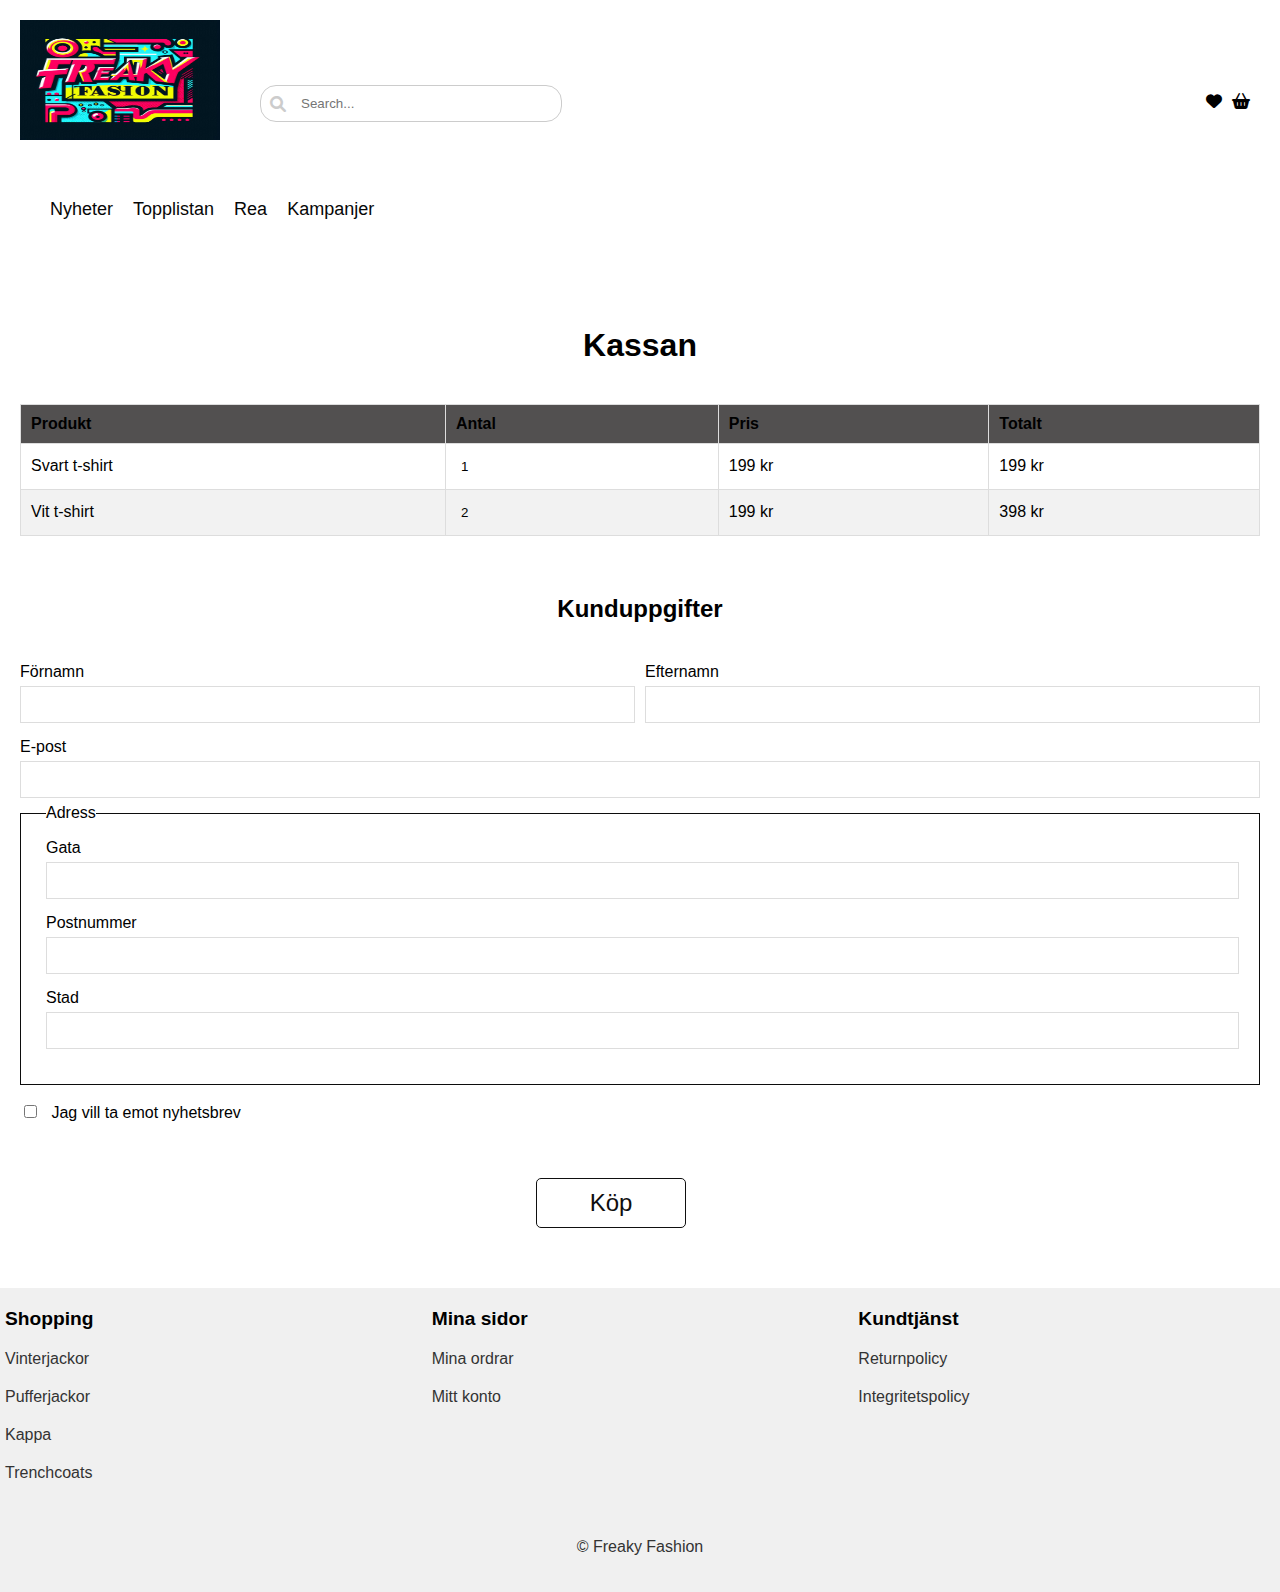
==== Freaky Fashion/checkout.html @ 6fb2a0cd "Freaky Fashion upload" ====
<!DOCTYPE html>
<html lang="sv">
    <head>
        <meta charset="UTF-8">
        <meta name="viewport" content="width=device-width, initial-scale=1.0">
        <title>Checkout</title>
        <link rel="stylesheet" href="Checkout-styles.css">
        <link rel="stylesheet" href="https://cdnjs.cloudflare.com/ajax/libs/font-awesome/6.0.0-beta3/css/all.min.css">
    </head>
<body>
    <header>
        <img src="./img/Freaky Fashion Logo.jfif" alt="Freaky Fashion Logo" class="logo">
        <div class="search-container">
            <i class="< class= fa-solid fa-magnifying-glass"></i>
            <input type="text" placeholder="Search..." class="search-bar">
        </div>
        <div class="header-icons">
            <a href="#"><i class="fas fa-heart header-icon"></i></a>
            <a href="#"><i class="fas fa-shopping-basket header-icon"></i></a>
        </div>
        <nav class="header-nav-menu">
            <ul>
                <li><a href="#">Nyheter</a></li>
                <li><a href="#">Topplistan</a></li>
                <li><a href="#">Rea</a></li>
                <li><a href="#">Kampanjer</a></li>
            </ul>
        </nav>    
    </header>
    <main>
        <section class="checkout-original">
            <h2 class="checkout-title">Kassan</h2>
            <div class="checkout-item1">
                <div class="product-header">
                    <div class="quantity-container">
                        <input type="number" class="quantity" value="1" min="1"> <span>x</span>
                    </div>
                    <h3>Svart t-shirt</h3>
                    <p class="price">199 SEK</p>
                </div>
                <p>199 SEK</p>
            </div>
            <div class="checkout-item2">
                <div class="product-header">
                    <div class="quantity-container">
                        <input type="number" class="quantity" value="1" min="1"> <span>x</span>
                    </div>
                    <h3>Vit t-shirt</h3>
                    <p class="price">398 SEK</p>
                </div>
                <p>199 SEK</p>
            </div>
            <!-- Add more items as needed -->
        </section>

        <section class="checkout-table">
            <h2 class="checkout-title-table">Kassan</h2>
            <table class="checkout-table-unique">
                <thead>
                    <tr>
                        <th>Produkt</th>
                        <th>Antal</th>
                        <th>Pris</th>
                        <th>Totalt</th>
                    </tr>
                </thead>
                <tbody>
                    <tr>
                        <td>Svart t-shirt</td>
                        <td><input type="number" class="quantity" value="1" min="1"></td>
                        <td>199 kr</td>
                        <td>199 kr</td>
                    </tr>
                    <tr>
                        <td>Vit t-shirt</td>
                        <td><input type="number" class="quantity" value="2" min="1"></td>
                        <td>199 kr</td>
                        <td>398 kr</td>
                    </tr>
                    <!-- Add more items as needed -->
                </tbody>
            </table>
        </section>

        <section class="customer-info">
            <h2 class="customer-info-title">Kunduppgifter</h2>
            <form>
                <div class="name-container">
                    <div class="field-container">
                        <label for="first-name">Förnamn</label>
                        <input type="text" id="first-name" name="first-name" required>
                    </div>
                    <div class="field-container">
                        <label for="last-name">Efternamn</label>
                        <input type="text" id="last-name" name="last-name" required>
                    </div>
                </div>
                
                <div class="email-container">
                    <label for="email">E-post</label>
                    <input type="email" id="email" name="email" required>
                </div>
                
                <div class="address-container">
                    <div class="form-title">Adress</div>
                    <label for="street">Gata</label>
                    <input type="text" id="street" name="street" required>
                    
                    <label for="zip">Postnummer</label>
                    <input type="text" id="zip" name="zip" required>
                    
                    <label for="city">Stad</label>
                    <input type="text" id="city" name="city" required>
                </div>
                
                <label for="newsletter">
                    <input type="checkbox" id="newsletter" name="newsletter">
                    Jag vill ta emot nyhetsbrev
                </label>                
            </form>
            <div><button type="submit">Köp</button></div>
        </section>

        <!-- Features Navigation Menu -->
        <section class="features">
            <nav class="features-nav">
                <ul>
                    <li><a href="#"><i class="fa-solid fa-earth-europe"></i> Gratis frakt och returer</a></li>
                    <li><a href="#"><i class="fa-solid fa-jet-fighter"></i> Expressfrakt</a></li>
                    <li><a href="#"><i class="fa-solid fa-shield"></i> Säkra betalningar</a></li>
                    <li><a href="#"><i class="fa-regular fa-face-smile"></i> Nyheter varje dag</a></li>
                </ul>
            </nav>
        </section>

        <!-- Accordion Component for less than 640px -->
        <section class="accordion">
            <div class="accordion-item">
                <button class="accordion-header">Shopping</button>
                <div class="accordion-content" style="display: block;">
                    <ul>
                        <li><a href="#">Vinterjackor</a></li>
                        <li><a href="#">Pufferjackor</a></li>
                        <li><a href="#">Kappa</a></li>
                        <li><a href="#">Trenchcoats</a></li>
                    </ul>
                </div>
            </div>
            <div class="accordion-item">
                <button class="accordion-header">Mina sidor</button>
                <div class="accordion-content">
                    <ul>
                        <li><a href="#">Mina ordrar</a></li>
                        <li><a href="#">Mitt konto</a></li>
                    </ul>
                </div>
            </div>
            <div class="accordion-item">
                <button class="accordion-header">Kundtjänst</button>
                <div class="accordion-content">
                    <ul>
                        <li><a href="#">Returnpolicy</a></li>
                        <li><a href="#">Integritetspolicy</a></li>
                    </ul>
                </div>
            </div>
        </section>

            <!-- Accordion Component for min-width 640px -->
    <section class="accordion-lg">
        <div class="accordion-column">
            <h3>Shopping</h3>
            <ul>
                <li><a href="#">Vinterjackor</a></li>
                <li><a href="#">Pufferjackor</a></li>
                <li><a href="#">Kappa</a></li>
                <li><a href="#">Trenchcoats</a></li>
            </ul>
        </div>
        <div class="accordion-column">
            <h3>Mina sidor</h3>
            <ul>
                <li><a href="#">Mina ordrar</a></li>
                <li><a href="#">Mitt konto</a></li>
            </ul>
        </div>
        <div class="accordion-column">
            <h3>Kundtjänst</h3>
            <ul>
                <li><a href="#">Returnpolicy</a></li>
                <li><a href="#">Integritetspolicy</a></li>
            </ul>
        </div>
    </section>

    <!-- Footer for less than 640px -->
    <footer class="footer">
        <p>© Freaky Fashion</p>
    </footer>

        
    </main>
</body>
</html>
---- Freaky Fashion/Checkout-styles.css ----
body {
    margin: 0;
    font-family: Arial, sans-serif;
}
header {
    display: flex-row;
    justify-content: center;
    align-items: center;
    background-color: #ffffff;
    padding: 20px;
}

.logo {
    height: 200px; /* Set the desired height */
    width: 100%;  /* Set the desired width */
}

.search-container {
    position: relative;
    width: 80%;
    max-width: 300px;
    margin-top: 10px;
}

.search-bar {
    margin-top: 10px;
    padding: 10px 10px 10px 40px;
    width: 80%;
    max-width: 300px;
    border: 1px solid #ccc;
    border-radius: 16px;
}

.fa-magnifying-glass {
    position: absolute;
    left: 11px;
    top: 30px;
    transform: translateY(-50%);
    color: #ccc; /* Grayed out color */
}

.header-icons {
    text-decoration: none;
}

.header-icon {
    position: relative;
    top: -25px;
    left: 310px;
    margin-right: 10px;
    cursor: pointer;
    text-decoration: none;
}

.header-icons a {
    color: inherit;
    text-decoration: none;
}

.header-nav-menu ul {
    list-style: none;
    padding: 10px;
    margin: 10px;
    display: flex;
    flex-direction: column;
    align-items: left;
    margin-bottom: 0;
}

.header-nav-menu ul li {
    margin: 10px 0;
}

.header-nav-menu ul li a {
    color: rgb(7, 7, 7);
    text-decoration: none;
    font-size: 18px;
}

.features {
    margin: 40px 20px;
    text-align: center;
}

.features-nav ul {
    list-style: none;
    padding: 0;
    margin: 0;
    display: flex;
    flex-direction: column; /* Default to vertical layout */
    align-items: flex-start; /* Default to left alignment */
    text-align: left;
}

.features-nav ul li {
    margin: 20px 0;
    padding: 10px;
}

.features-nav ul li a {
    text-decoration: none;
    font-size: 1.5em;
    padding: 0px 10px 10px 10px;
    gap: 10px 10px 10px 10px;
    color: #333;
    font-weight: bold;
    transition: color 0.3s;
}

.features-nav ul li a:hover {
    color: #ff4081;
}

/* Accordion styles */
.accordion {
    margin: 20px 0;
}

.accordion-item {
    border: 1px solid #ccc;
    border-radius: 5px;
    margin-bottom: 10px;
}

.accordion-header {
    background-color: #f7f7f7;
    padding: 10px;
    font-size: 1em;
    font-weight: bold;
    text-align: left;
    cursor: pointer;
    border: none;
    width: 100%;
    text-align: left;
}

.accordion-item:first-child .accordion-header {
    background-color: #5983af;
    border: 1px solid #070707
}

.accordion-content {
    display: none;
    padding: 10px;
    background-color: #fff;
    border-top: 1px solid #ccc;
}

.accordion-content ul {
    list-style: none;
    padding: 0;
    margin: 0;
}

.accordion-content ul li {
    margin: 5px 0;
    padding-left: 15px; /* Add padding to the left of the list items for indent*/
}

.accordion-content ul li a {
    text-decoration: none;
    color: #333;
    transition: color 0.3s;
}

.accordion-content ul li a:hover {
    color: #ff4081;
}

/* Accordion styles for min-width 640px */
.accordion-lg {
    display: none; /* Hide by default */
    background-color: #f0f0f0; /* Gray background */
    padding: 0px;
    display: flex;
    justify-content: flex-start;
    gap: 0px;
}

.accordion-column {
    flex: 1;
    margin: 0 5px;
}

.accordion-column h3 {
    font-size: 1.2em;
    margin-bottom: 10px;
}

.accordion-column ul {
    list-style: none;
    padding: 0;
    margin: 0;
}

.accordion-column ul li {
    margin: 20px 0;
}

.accordion-column ul li a {
    text-decoration: none;
    color: #333;
    transition: color 0.3s;
}

.accordion-column ul li a:hover {
    color: #ff4081;
}

/* Footer styles */
.footer {
    text-align: center;
    padding: 20px;
    background-color: #f7f7f7;
    font-size: 1em;
    color: #333;
}

.checkout-original {
    text-align: center;
    padding: 20px;
}

.checkout-original h2 {
    font-size: 2em;
    margin-bottom: 40px;
}

.checkout-item1, .checkout-item2 {
    border: 1px solid #ddd;
    padding: 10px 10px;
    margin: 0px;
}

.checkout-item1 p , .checkout-item2 p {
    text-align: left;
    position: relative;
    left: 0px;
    top: 0px;
    margin: 10px 0;
    color: #5c5a5a;
}

.product-header {
    display: flex;
    justify-content: space-between;
   align-items: center;
}

.quantity-container {
    display: flex;
    align-items: center;
}

.quantity {
    margin-right: 5px;
    padding: 5px;
    width: 30px;
    border: none;
}

.product-header h3 {
    position: absolute;
    left: 125px;
    margin-left: 0px; /* Move the product name to the left */
    text-align: left;
}

.checkout-table {
    display: none; /* Hide by default */
    padding: 20px;
}

.checkout-table h2 {
    text-align: center;
    font-size: 2em;
    margin-bottom: 20px;
}

.checkout-table-unique {
    width: 100%;
    border-collapse: collapse;
    margin-top: 20px;
}

.checkout-table-unique th, .checkout-table td {
    border: 1px solid #ddd;
    padding: 10px;
    text-align: left;
}

.checkout-table-unique th {
    background-color: #f8f8f8;
}

.checkout-table-unique tr:nth-child(even) {
    background-color: #f2f2f2; /* Light gray background for even rows */
}

.checkout-table-unique tr:hover {
    background-color: #ddd; /* Darker background on hover */
}

.checkout-table-unique td input.quantity {
    background-color: inherit;
}

.quantity-table {
    width: 50px;
    border: none;
    text-align: center;
    background-color: inherit;
}

.customer-info {
    padding: 20px;
}

.customer-info h2 {
    margin-bottom: 40px;
    text-align: center;
}

.customer-info-title {
    margin-bottom: 20px;
}

.customer-info form {
    display: flex;
    flex-direction: column;
}

.customer-info label {
    margin-bottom: 5px;
}

.customer-info input {
    margin-bottom: 15px;
    padding: 10px;
    border: 1px solid #ddd;
    border-radius: 0px;
}

.customer-info .name-container {
    display: flex;
    flex: 1 1 100%;
    justify-content: space-between;
}

.customer-info .field-container {
    flex: 1 1 48%; /* Adjust the width as needed */
    margin-right: 10px;
    display: flex;
    flex-direction: column;
}

.customer-info .field-container:last-of-type {
    margin-right: 0;
}


.customer-info .email-container {
    flex: 1 1 100%;
    display: flex;
    flex-direction: column;
}

.address-container {
    background-color: #ffffff; /* Darker background color */
    padding: 25px 20px 20px 25px;
    position: relative;
    margin-left: 0px; /* Indent the container */
    border: 1px solid #0c0c0c;
    border-radius: 0px;
    display: flex;
    flex-direction: column;
}

.form-title {
position: absolute;
top: -10px;
left: 23x;
background-color: #ffffff;
}

.customer-info button {
    position: relative;
    top: 20px;
    left: 170px;
    color: #0f0f0f;
    background-color: #ffffff;
    border: 1px solid #0f0f0f;
    border-radius: 5px;
    padding: 10px 80px;
    margin-top: 20px;
    margin-left: 20px;
    margin-bottom: 20px;
    cursor: pointer;
    font-size: 1.5em;
    align-items: center;
}

.customer-info button:hover {
    background-color: #555;
}

.customer-info input[type="checkbox"] {
    margin-top: 20px;
    margin-right: 10px;
}

.customer-info .newsletter-container {
    display: flex;
    align-items: left;
    margin-top: 20px;
}

.accordion-lg {
    display: none;
}













/* Media query for min-width 640px */
@media (min-width: 640px) {

    .accordion {
        display: none; /* Hide accordion for larger screens */
    }
    header {
        flex-direction: row;
        justify-content: space-between;
    }
    
    .logo {
        height: 120px; /* Adjusted height */
        width: 200px;  /* Adjusted width */
    }

    .search-bar {
        position: relative;
        top: -6.5em;
        left: 16.5em;
        margin-top: -0;
        margin-left: 20px;
        width: 250px;
    }

    .fa-magnifying-glass {
        position: relative;
        left: 250px;
        top: -50px;
        z-index: 10;
    }

    .header-icons {
        position:absolute;
        z-index: 10;
        top: 118px;
        right: 330px;
        display: flex;
        align-items: center;
        margin-left: auto;
    }

    .header-nav-menu ul {
        flex-direction: row;
        align-items: center;
        position: relative;
        top: -30px;
    }

    .header-nav-menu ul li {
        margin: 0 10px;
    }

    .checkout-original {
        display: flex;
        flex-direction: column;
        align-items: center;
    }

    .checkout-item1, .checkout-item2 {
        width: 50%;
    }

    .checkout-original {
        display: none; /* Hide the original section */
    }

    .checkout-table {
        display: block; /* Show the table section */
    }

    .checkout-table h2 {
        margin-bottom: 40px;
    }
    .checkout-table-unique th {
        background-color: #525050;
    }

    .customer-info form {
        flex-direction: row;
        flex-wrap: wrap;
    }

    .customer-info .name-container {
        display: flex;
        flex: 1 1 100%;
        justify-content: space-between;
    }

    .customer-info .name-container .field-container {
        flex: 1 1 48%; /* Adjust the width as needed */
        margin-right: 10px;
        display: flex;
        flex-direction: column;
    }

    .customer-info .name-container .field-container:last-of-type {
        margin-right: 0;
    }

    .customer-info .email-container {
        flex: 1 1 100%;
    }

    .address-container {
        flex: 1 1 100%;
        margin-left: 0; /* Reset the margin */
    }

    .accordion {
        display: none;
    }

    .accordion-lg {
        display: grid;
        grid-template-columns: repeat(3, 1fr);
    }

    .features-nav {
        display: none;
        grid-template-columns: repeat(2, 1fr);
        grid-template-rows: repeat(2, auto);
        gap: 20px;
    }

    .footer {
        background-color: #f0f0f0;
    }

    .customer-info button {
        position: relative;
        text-align: center;
        align-items: center;
        padding: 10px;
        width: 150px;
        border-radius: 5px;
        top: 20px;
        left: 40%;
    }
        





    








}
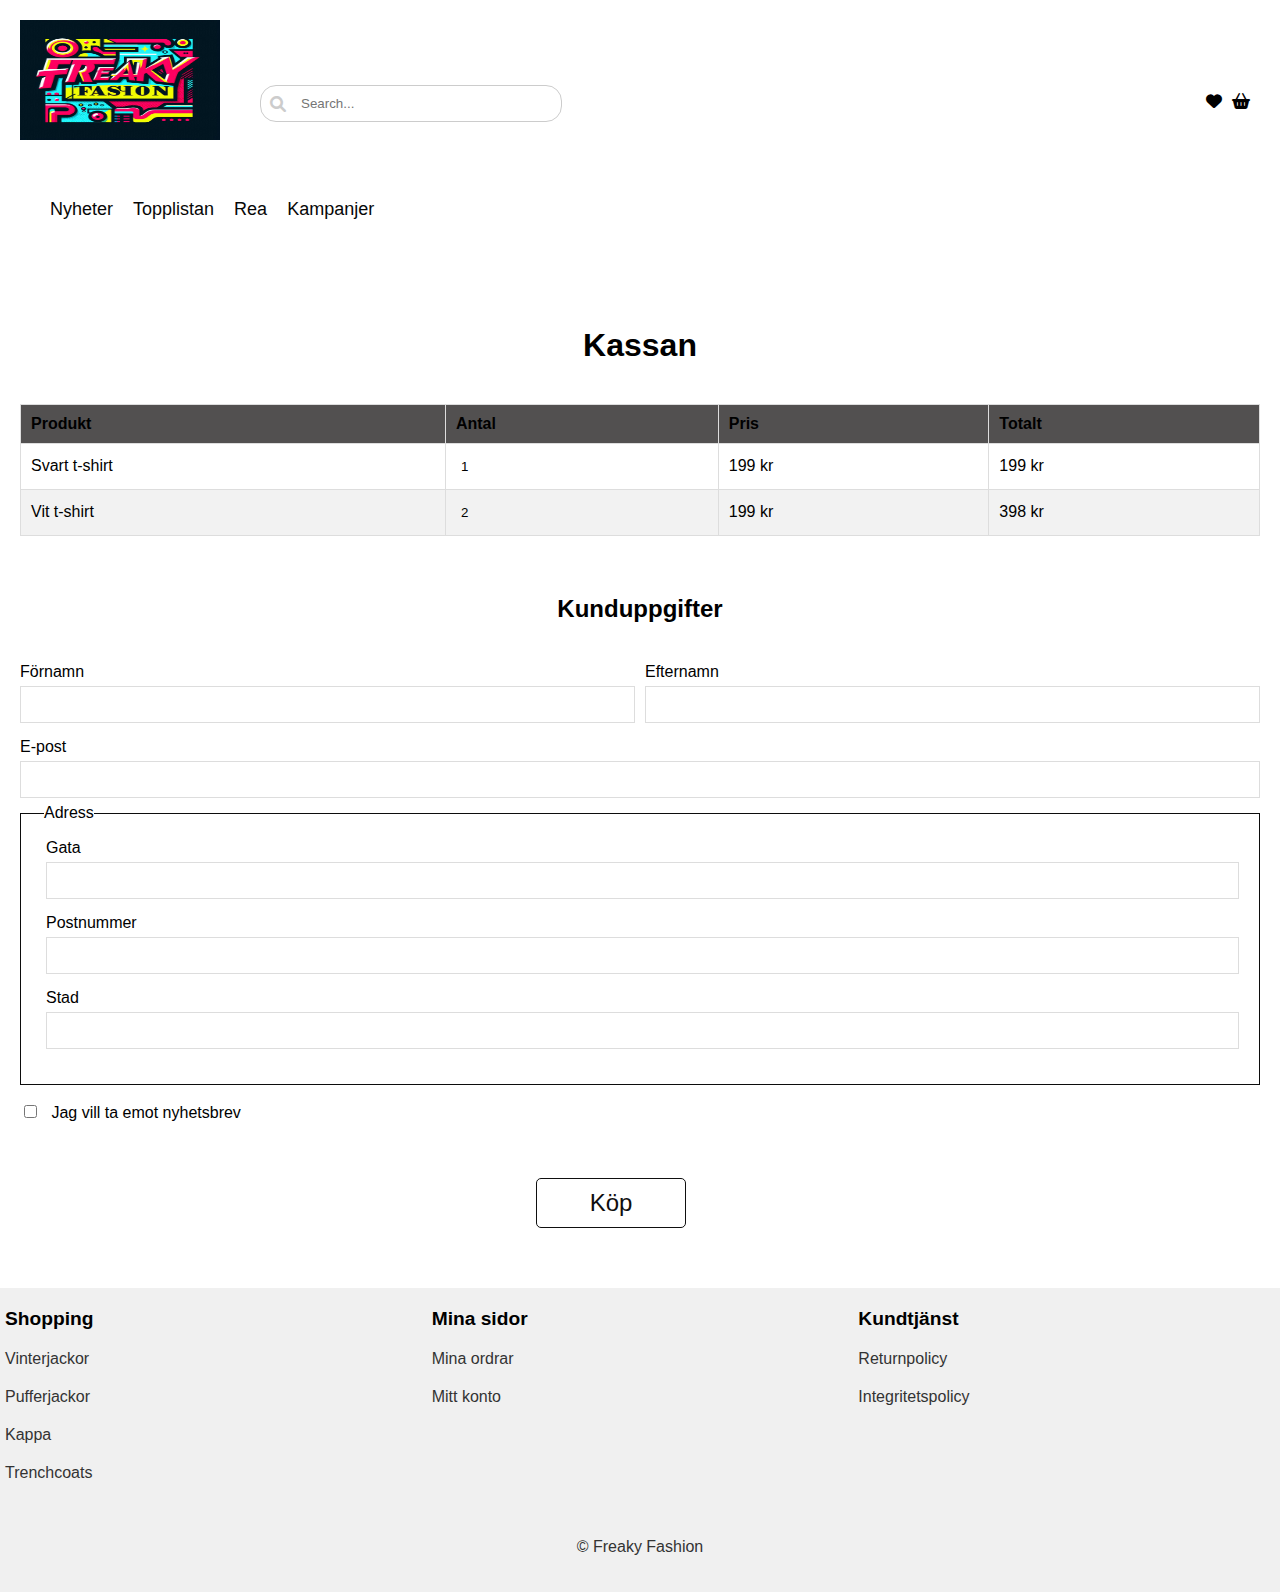
==== commit 23ff27f0: "Väl formaterat HTML är korrekt" ====
--- a/Freaky Fashion/checkout.html
+++ b/Freaky Fashion/checkout.html
@@ -9,7 +9,7 @@
     </head>
 <body>
     <header>
-        <img src="./img/Freaky Fashion Logo.jfif" alt="Freaky Fashion Logo" class="logo">
+        <img src="./img/Freaky%20Fashion%20Logo.jfif" alt="Freaky Fashion Logo" class="logo">
         <div class="search-container">
             <i class="< class= fa-solid fa-magnifying-glass"></i>
             <input type="text" placeholder="Search..." class="search-bar">
@@ -122,7 +122,7 @@
         </section>
 
         <!-- Features Navigation Menu -->
-        <section class="features">
+        <div class="features">
             <nav class="features-nav">
                 <ul>
                     <li><a href="#"><i class="fa-solid fa-earth-europe"></i> Gratis frakt och returer</a></li>
@@ -131,10 +131,10 @@
                     <li><a href="#"><i class="fa-regular fa-face-smile"></i> Nyheter varje dag</a></li>
                 </ul>
             </nav>
-        </section>
+        </div>
 
         <!-- Accordion Component for less than 640px -->
-        <section class="accordion">
+        <div class="accordion">
             <div class="accordion-item">
                 <button class="accordion-header">Shopping</button>
                 <div class="accordion-content" style="display: block;">
@@ -164,7 +164,7 @@
                     </ul>
                 </div>
             </div>
-        </section>
+        </div>
 
             <!-- Accordion Component for min-width 640px -->
     <section class="accordion-lg">
--- a/Freaky Fashion/Checkout-styles.css
+++ b/Freaky Fashion/Checkout-styles.css
@@ -3,7 +3,7 @@
     font-family: Arial, sans-serif;
 }
 header {
-    display: flex-row;
+    display: block;
     justify-content: center;
     align-items: center;
     background-color: #ffffff;
@@ -63,7 +63,7 @@
     margin: 10px;
     display: flex;
     flex-direction: column;
-    align-items: left;
+    align-items: flex-start;
     margin-bottom: 0;
 }
 
@@ -101,7 +101,7 @@
     text-decoration: none;
     font-size: 1.5em;
     padding: 0px 10px 10px 10px;
-    gap: 10px 10px 10px 10px;
+    gap: 10px;
     color: #333;
     font-weight: bold;
     transition: color 0.3s;
@@ -379,14 +379,14 @@
 .form-title {
 position: absolute;
 top: -10px;
-left: 23x;
+left: 23px;
 background-color: #ffffff;
 }
 
 .customer-info button {
     position: relative;
     top: 20px;
-    left: 170px;
+    left: 120px;
     color: #0f0f0f;
     background-color: #ffffff;
     border: 1px solid #0f0f0f;
@@ -411,7 +411,7 @@
 
 .customer-info .newsletter-container {
     display: flex;
-    align-items: left;
+    align-items: flex-start;
     margin-top: 20px;
 }
 
